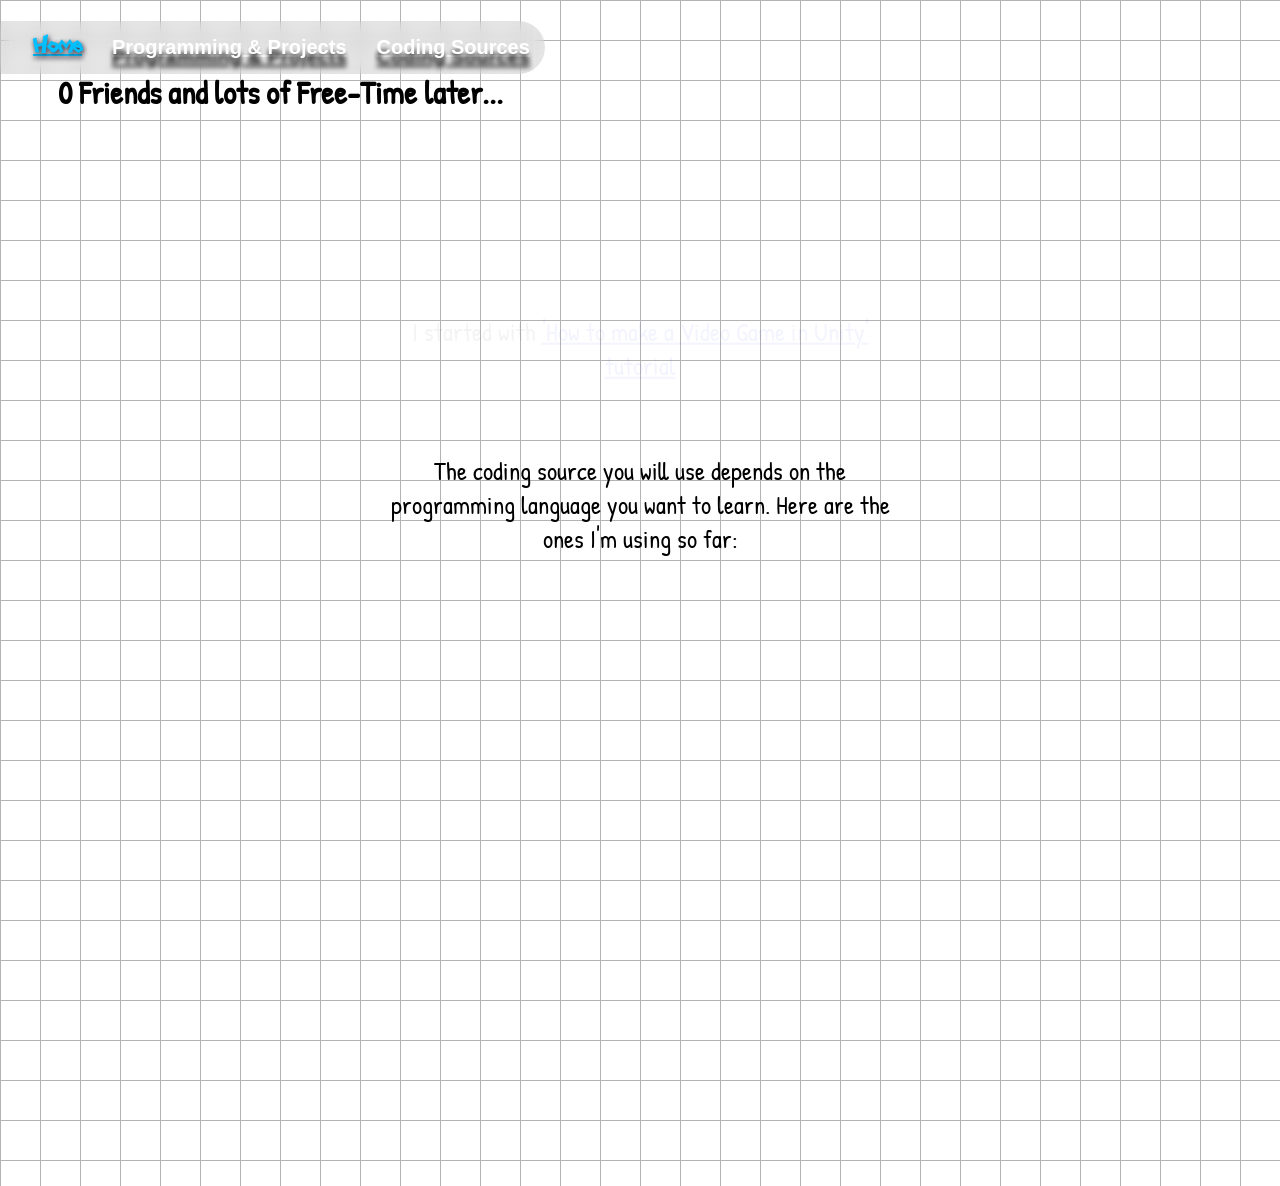
==== Coding Sources/codingsources.html @ 91748373 "Coding Sources and Polish" ====
<!DOCTYPE html>

<head>
    <title>Coding Sources</title>
    <link rel="stylesheet" href="codingsourcesstyle.css">
    <link rel="stylesheet" href="../fonts.css">
</head>
<body>
    <script src="../gsap/gsap.min.js"></script>
    <script src="../gsap/ScrollTrigger.min.js"></script>
    <script src="../gsap/TextPlugin.min.js"></script>

    <nav class="pages">
        <ul>
            <li><a class="hometext" href="index.html">Home</a></li>
            <li><a href="Programming and Projects/programmingandprojects.html">Programming & Projects</a></li>
            <li><a href="codingsources.html">Coding Sources</a></li>
        </ul>
    </nav>

    <h1 id="header"></h1>

    <p class="info1">I started with <a href="https://www.youtube.com/watch?v=9ZEu_I-ido4" target="_blank">'How to make a Video Game in Unity' tutorial</a></p>

    <p class="info2">The coding source you will use depends on the programming language you want to learn. Here are the ones I'm using so far:</p>

    <nav class="sources">
        <ul>
            <li>Unity C# - <a href="https://www.udemy.com/share/101XCe3@4pNcNcmfO-7JnbocDBqZrQK--ngTvhTKNlkdf4MW8oa_zmTNPQKtFS3_zGIpF9M7aw==/">Udemy - 'Complete C# Unity 3D Game Development in Unity 6'</a></li>
            <li>Python - <a href="https://www.learnpython.org" target="_blank">learnpython.org</a></li>
            <li>HTML and CSS - <a href="https://www.w3schools.com" target="_blank">W3Schools</a></li>
            <li>Javascript - <a href="https://leetcode.com">Leetcode</a></li>
            <li>C++ - Self-Taught</li>
        </ul>
    </nav>

    <script>
        document.addEventListener("DOMContentLoaded", (event) => {
            gsap.registerPlugin(ScrollTrigger);
            gsap.registerPlugin(TextPlugin);

            tl = gsap.timeline();

            tl.to("#header", {
                duration: 1.5,
                text: "0 Friends and lots of Free-Time later...",
                ease: "none",
            });

            tl.from(".info1", {
                y: 30,
                opacity: 0,
                duration: 1.5,
            });

            gsap.from(".info2", {
                scrollTrigger: {
                    trigger: ".info2",
                    start: "top 40%",
                    toggleActions: "play none none none",
                },
                y: 30,
                opacity: 0,
                duration: 1.5,
            });

            gsap.from(".sources", {
                scrollTrigger: {
                    trigger: ".sources",
                    start: "top 30%",
                    toggleActions: "play none none none",
                },
                y: 30,
                opacity: 0,
                duration: 1.5,
            });
        })

    </script>
</body>
---- Coding Sources/codingsourcesstyle.css ----
body{
    font-family: "Patrick Hand", sans-serif;
    background-size: 40px 40px;
    background-image: linear-gradient(to right, rgb(179, 179, 179), 1px, transparent 1px), linear-gradient(to bottom, rgb(179, 179, 179), 1px, transparent 1px);
    animation: moveGrid 3s linear infinite;
}

@keyframes moveGrid{
    from{
        background-position: 0 0;
    }
    to{
        background-position: 40px 40px;
    }
}

.pages{
    position: fixed;

    background-color: rgba(0, 0, 0, 0.1);
    width: fit-content;
    margin-left: -30px;
    border-radius: 0px 50px 50px 0px;
    z-index: 10;
    backdrop-filter: blur(8px);

    z-index: 500;
}

.pages ul{
    list-style-type: none;
    margin: auto;
    overflow: hidden;
    justify-content: center;
}

.pages a{
    color: white;
    text-shadow: 0 10px 5px rgb(0, 0, 0);
    font-family: 'Gill Sans', 'Gill Sans MT', Calibri, 'Trebuchet MS', sans-serif;
    font-weight: bold;
    font-size: 20px;
    transition: text-shadow 0.3s ease-in-out;

    display: block;
    text-align: center;
    padding: 15px;}

.pages li{
    float: left;
}

.pages a:hover{
    text-shadow: 0 0 5px rgb(0, 22, 0), 0 0 10px rgb(40, 40, 40), 0 0 10px rgb(153, 153, 153), 0 0 10px rgb(142, 142, 142);
}

.pages .hometext{
    font-family: "FreakyPaperCutouts";
    font-size: 20px;
    color: rgb(0, 191, 255);
    text-shadow: 1px 2px 5px rgb(33, 32, 51);
}

.pages .hometext:hover{
    text-shadow: 0 0 5px rgb(3, 0, 96), 0 0 10px rgb(0, 28, 131), 0 0 10px rgb(0, 83, 177), 0 0 10px rgb(0, 149, 255);
}

#header{
    padding: 50px;
}

p{
    padding-top: 100px;

    width: 500px;
    margin: auto;

    font-size: 25px;
    text-align: center;
}

.sources ul{
    padding: 100px;

    align-items: center;
    margin: 0 auto;
    text-align: center;
}

.sources li{
    list-style-type: none;

    font-size: 30px;

    padding: 20px;
}
---- fonts.css ----
@import url('https://fonts.googleapis.com/css2?family=Micro+5&display=swap');
@import url('https://fonts.googleapis.com/css2?family=Archivo+Black&display=swap');
@import url('https://fonts.googleapis.com/css2?family=Lexend+Deca&display=swap');
@import url('https://fonts.googleapis.com/css2?family=Jersey+10&display=swap');
@import url('https://fonts.googleapis.com/css2?family=Patrick+Hand&display=swap');

@font-face{
    font-family: "FreakyPaperCutouts";
    src: url(Fonts/Freaky\ Paper\ Cutouts.otf)
}
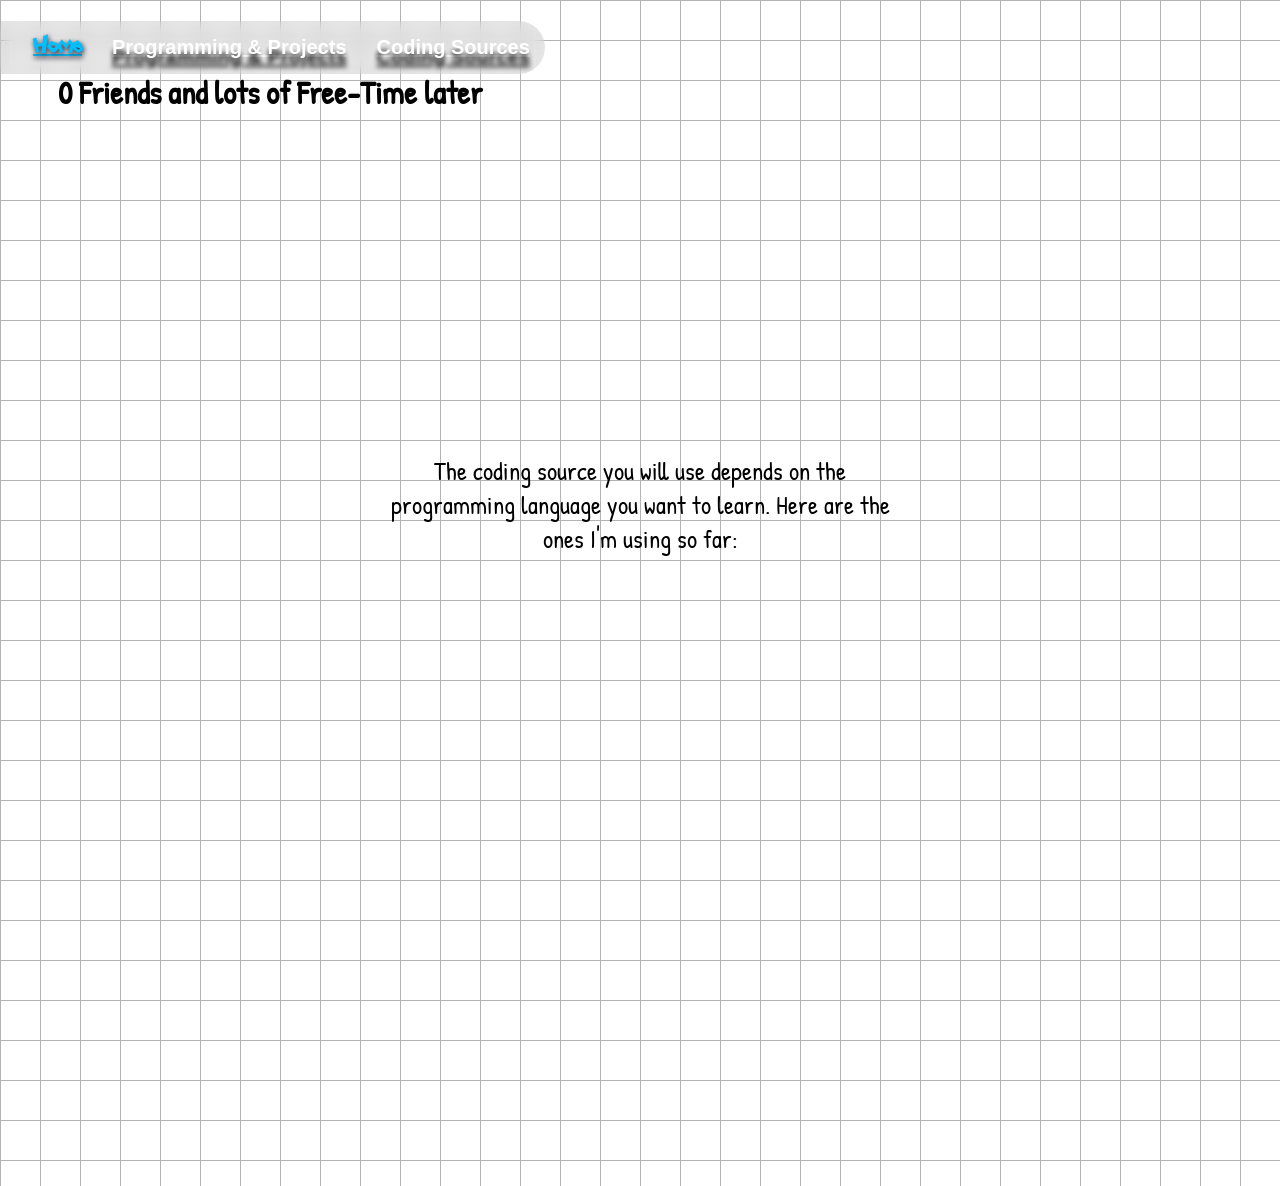
==== commit cd33bb64: "Page changing fix" ====
--- a/Coding Sources/codingsources.html
+++ b/Coding Sources/codingsources.html
@@ -12,8 +12,8 @@
 
     <nav class="pages">
         <ul>
-            <li><a class="hometext" href="index.html">Home</a></li>
-            <li><a href="Programming and Projects/programmingandprojects.html">Programming & Projects</a></li>
+            <li><a class="hometext" href="../index.html">Home</a></li>
+            <li><a href="../Programming and Projects/programmingandprojects.html">Programming & Projects</a></li>
             <li><a href="codingsources.html">Coding Sources</a></li>
         </ul>
     </nav>
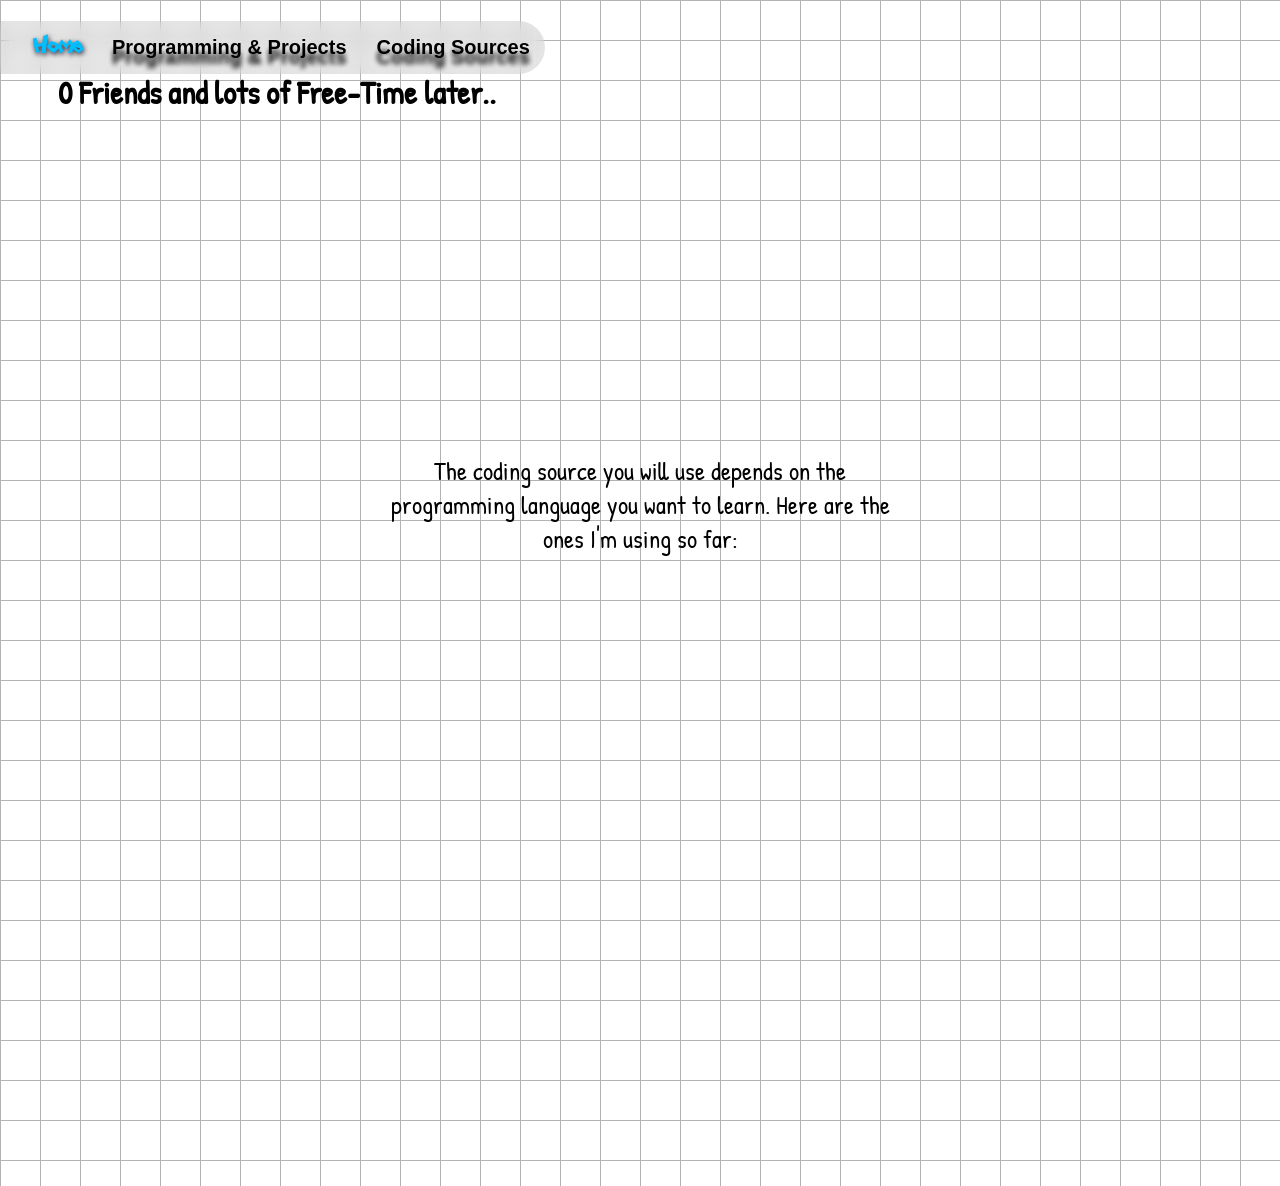
==== commit 0fccc8b8: "Added C++ coding source" ====
--- a/Coding Sources/codingsources.html
+++ b/Coding Sources/codingsources.html
@@ -30,7 +30,7 @@
             <li>Python - <a href="https://www.learnpython.org" target="_blank">learnpython.org</a></li>
             <li>HTML and CSS - <a href="https://www.w3schools.com" target="_blank">W3Schools</a></li>
             <li>Javascript - <a href="https://leetcode.com">Leetcode</a></li>
-            <li>C++ - Self-Taught</li>
+            <li>C++ - <a href="https://youtu.be/8jLOx1hD3_o?si=NQfpFoXxMdKR4EOS">Learn C++ in 31 hours</a></li>
         </ul>
     </nav>
 
--- a/Coding Sources/codingsourcesstyle.css
+++ b/Coding Sources/codingsourcesstyle.css
@@ -35,7 +35,8 @@
 }
 
 .pages a{
-    color: white;
+    color: rgb(0, 0, 0);
+    text-decoration: none;
     text-shadow: 0 10px 5px rgb(0, 0, 0);
     font-family: 'Gill Sans', 'Gill Sans MT', Calibri, 'Trebuchet MS', sans-serif;
     font-weight: bold;
@@ -44,14 +45,15 @@
 
     display: block;
     text-align: center;
-    padding: 15px;}
+    padding: 15px;
+}
 
 .pages li{
     float: left;
 }
 
 .pages a:hover{
-    text-shadow: 0 0 5px rgb(0, 22, 0), 0 0 10px rgb(40, 40, 40), 0 0 10px rgb(153, 153, 153), 0 0 10px rgb(142, 142, 142);
+    text-shadow: 0 0 5px rgb(51, 51, 51), 0 0 10px rgb(40, 40, 40), 0 0 10px rgb(153, 153, 153), 0 0 10px rgb(142, 142, 142);
 }
 
 .pages .hometext{
